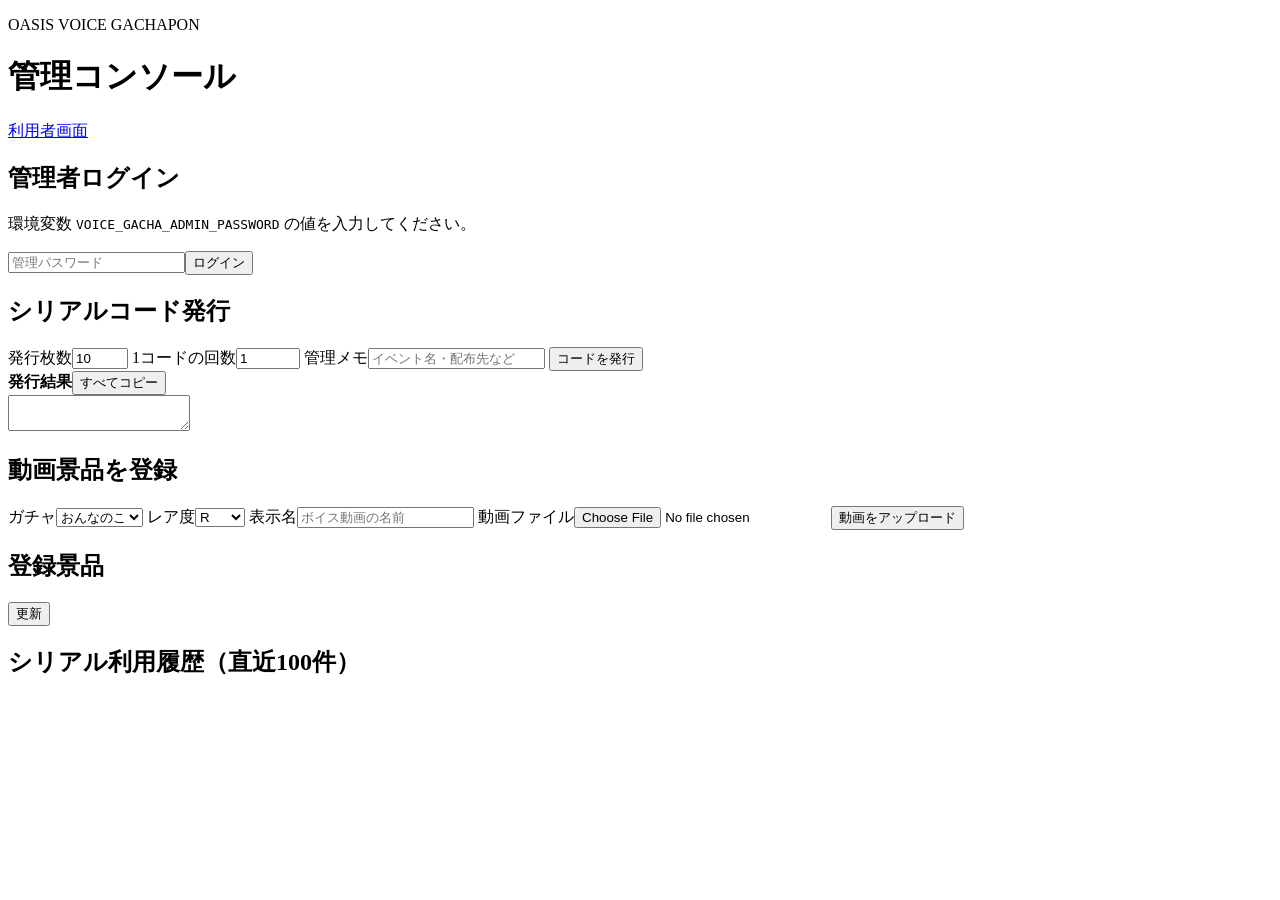
==== static/admin/index.html @ 9536a26f "Initial standalone voice gachapon" ====
<!doctype html>
<html lang="ja">
<head>
  <meta charset="utf-8">
  <meta name="viewport" content="width=device-width,initial-scale=1">
  <meta name="theme-color" content="#17142f">
  <title>Voice Gachapon 管理</title>
  <link rel="stylesheet" href="/admin/admin.css">
</head>
<body>
  <header><div><p>OASIS VOICE GACHAPON</p><h1>管理コンソール</h1></div><a href="/">利用者画面</a></header>
  <main>
    <section id="loginCard" class="card login-card">
      <h2>管理者ログイン</h2>
      <p>環境変数 <code>VOICE_GACHA_ADMIN_PASSWORD</code> の値を入力してください。</p>
      <form id="loginForm"><input id="password" type="password" autocomplete="current-password" required placeholder="管理パスワード"><button>ログイン</button></form>
      <p id="loginStatus" class="status"></p>
    </section>

    <div id="dashboard" class="hidden">
      <section class="stats" id="stats"></section>
      <div class="columns">
        <section class="card">
          <h2>シリアルコード発行</h2>
          <form id="codeForm" class="stack">
            <label>発行枚数<input name="count" type="number" min="1" max="100" value="10" required></label>
            <label>1コードの回数<input name="spins" type="number" min="1" max="1000" value="1" required></label>
            <label>管理メモ<input name="memo" maxlength="200" placeholder="イベント名・配布先など"></label>
            <button>コードを発行</button>
          </form>
          <div id="issuedBox" class="issued hidden"><div><strong>発行結果</strong><button id="copyCodes" type="button">すべてコピー</button></div><textarea id="issuedCodes" readonly></textarea></div>
        </section>

        <section class="card">
          <h2>動画景品を登録</h2>
          <form id="prizeForm" class="stack">
            <label>ガチャ<select name="gacha_type"><option value="girls">おんなのこ</option><option value="boys">おとこのこ</option></select></label>
            <label>レア度<select name="rarity"><option>R</option><option>SSR</option></select></label>
            <label>表示名<input name="title" maxlength="120" required placeholder="ボイス動画の名前"></label>
            <label>動画ファイル<input name="video" type="file" accept="video/mp4,video/webm,video/quicktime,video/x-m4v" required></label>
            <button>動画をアップロード</button>
          </form>
          <p id="uploadStatus" class="status"></p>
        </section>
      </div>

      <section class="card wide"><div class="heading-row"><h2>登録景品</h2><button id="refresh" type="button">更新</button></div><div id="prizeList" class="list"></div></section>
      <section class="card wide"><h2>シリアル利用履歴（直近100件）</h2><div id="codeList" class="table-wrap"></div></section>
    </div>
  </main>
  <script src="/admin/admin.js" defer></script>
</body>
</html>
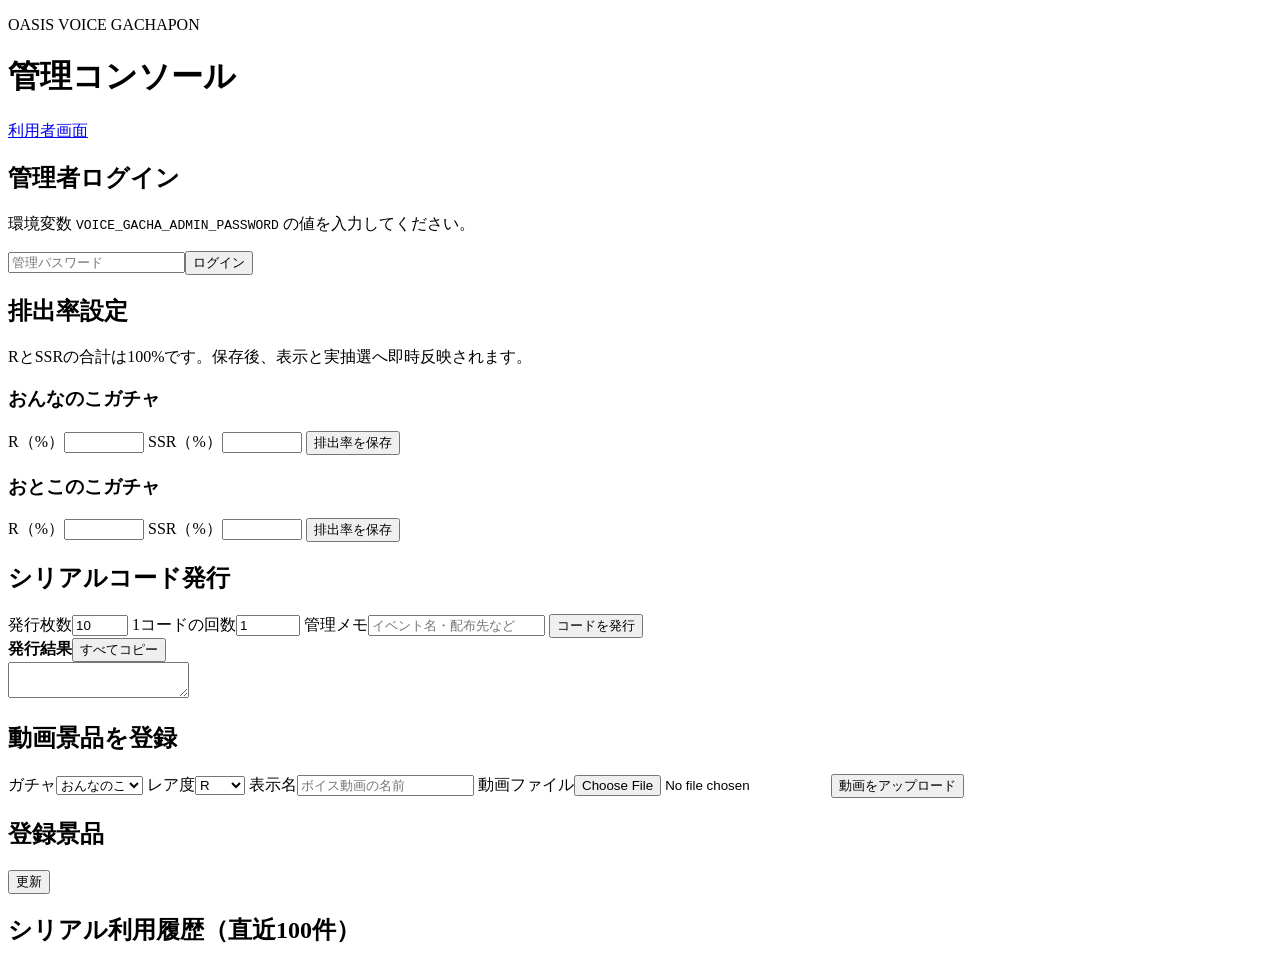
==== commit 8338b9a4: "Add configurable gacha rarity rates" ====
--- a/static/admin/index.html
+++ b/static/admin/index.html
@@ -6,6 +6,7 @@
   <meta name="theme-color" content="#17142f">
   <title>Voice Gachapon 管理</title>
   <link rel="stylesheet" href="/admin/admin.css">
+  <link rel="stylesheet" href="/admin/rates.css?v=20261125-1">
 </head>
 <body>
   <header><div><p>OASIS VOICE GACHAPON</p><h1>管理コンソール</h1></div><a href="/">利用者画面</a></header>
@@ -19,6 +20,24 @@
 
     <div id="dashboard" class="hidden">
       <section class="stats" id="stats"></section>
+      <section class="card wide">
+        <div class="heading-row"><div><h2>排出率設定</h2><p class="muted">RとSSRの合計は100%です。保存後、表示と実抽選へ即時反映されます。</p></div></div>
+        <div class="rate-settings">
+          <form class="rate-form" data-type="girls">
+            <h3>おんなのこガチャ</h3>
+            <label>R（%）<input class="r-rate" type="number" min="0" max="100" step="0.01" required></label>
+            <label>SSR（%）<input class="ssr-rate" type="number" min="0" max="100" step="0.01" required></label>
+            <button>排出率を保存</button>
+          </form>
+          <form class="rate-form" data-type="boys">
+            <h3>おとこのこガチャ</h3>
+            <label>R（%）<input class="r-rate" type="number" min="0" max="100" step="0.01" required></label>
+            <label>SSR（%）<input class="ssr-rate" type="number" min="0" max="100" step="0.01" required></label>
+            <button>排出率を保存</button>
+          </form>
+        </div>
+        <p id="rateStatus" class="status"></p>
+      </section>
       <div class="columns">
         <section class="card">
           <h2>シリアルコード発行</h2>
@@ -48,6 +67,6 @@
       <section class="card wide"><h2>シリアル利用履歴（直近100件）</h2><div id="codeList" class="table-wrap"></div></section>
     </div>
   </main>
-  <script src="/admin/admin.js" defer></script>
+  <script src="/admin/admin.js?v=20261125-4" defer></script>
 </body>
 </html>
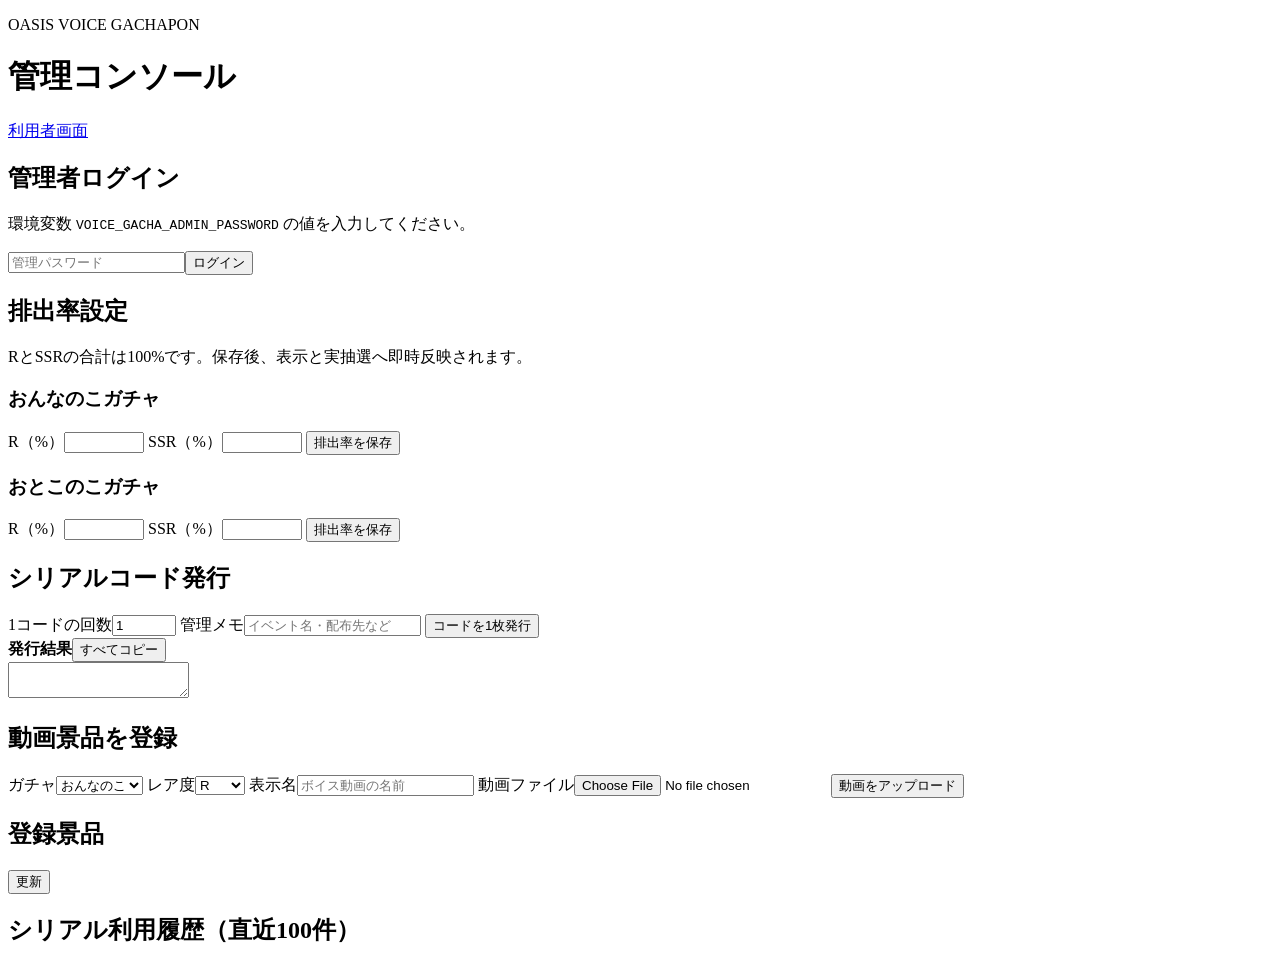
==== commit 93069c9a: "Limit serial issuance to one code" ====
--- a/static/admin/index.html
+++ b/static/admin/index.html
@@ -42,10 +42,9 @@
         <section class="card">
           <h2>シリアルコード発行</h2>
           <form id="codeForm" class="stack">
-            <label>発行枚数<input name="count" type="number" min="1" max="100" value="10" required></label>
             <label>1コードの回数<input name="spins" type="number" min="1" max="1000" value="1" required></label>
             <label>管理メモ<input name="memo" maxlength="200" placeholder="イベント名・配布先など"></label>
-            <button>コードを発行</button>
+            <button>コードを1枚発行</button>
           </form>
           <div id="issuedBox" class="issued hidden"><div><strong>発行結果</strong><button id="copyCodes" type="button">すべてコピー</button></div><textarea id="issuedCodes" readonly></textarea></div>
         </section>
@@ -67,6 +66,6 @@
       <section class="card wide"><h2>シリアル利用履歴（直近100件）</h2><div id="codeList" class="table-wrap"></div></section>
     </div>
   </main>
-  <script src="/admin/admin.js?v=20261125-4" defer></script>
+  <script src="/admin/admin.js?v=20261127-1" defer></script>
 </body>
 </html>
